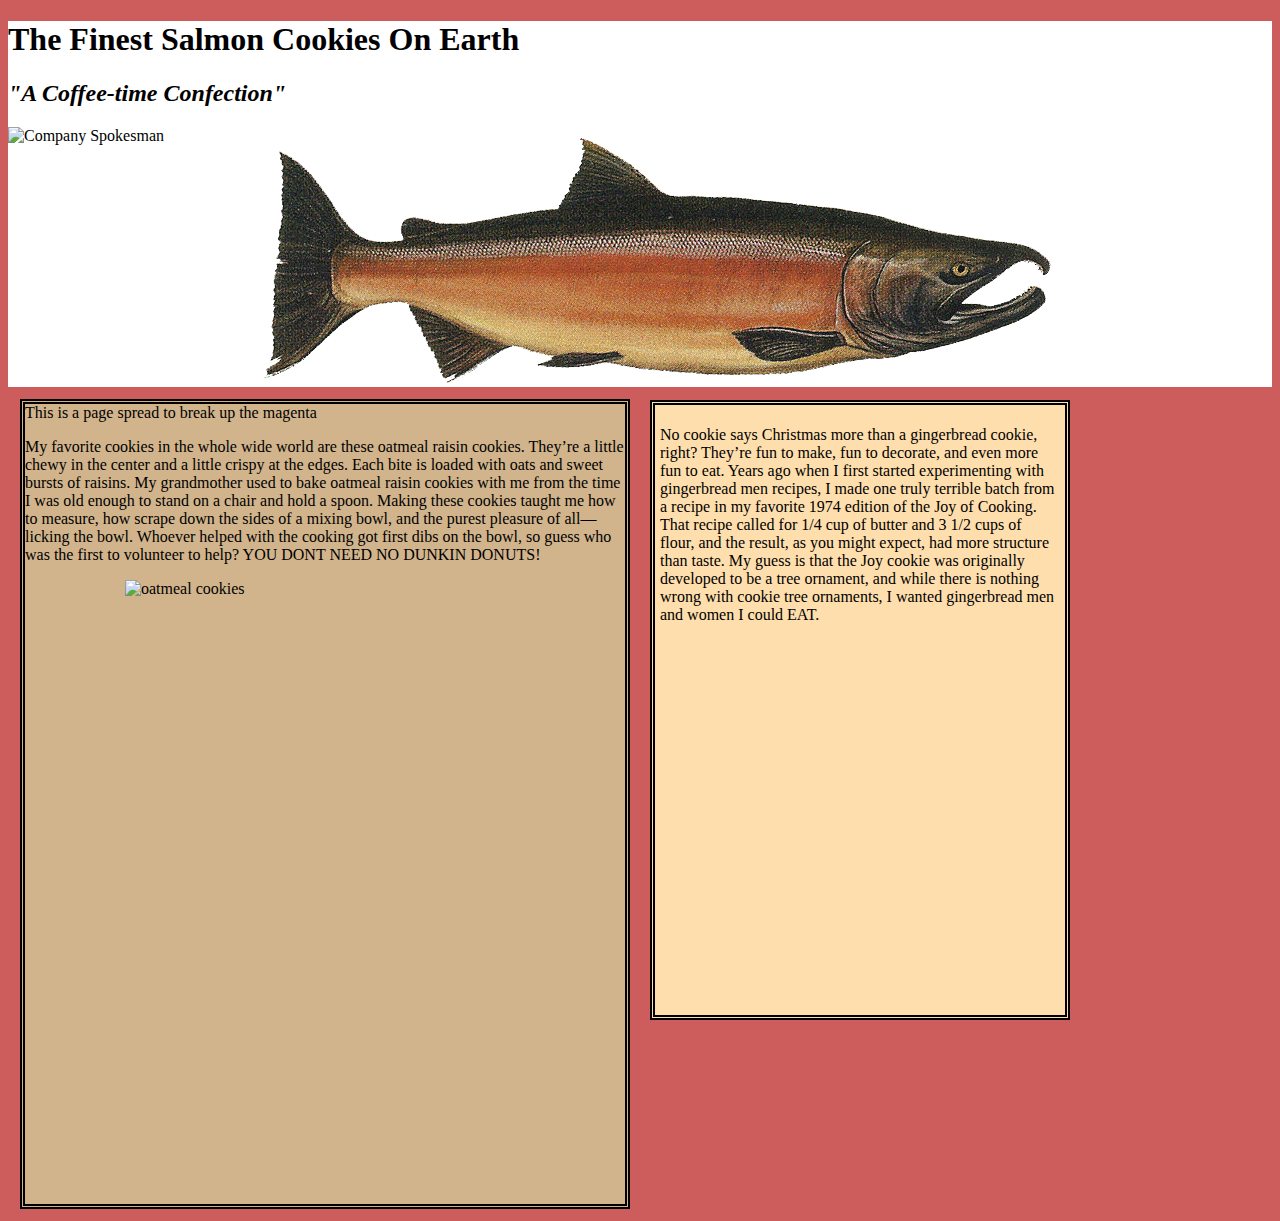
==== index.html @ 438f5334 "new repo" ====
<!DOCTYPE html>
<html>
  <head>
    <meta charset="utf-8">
    <meta name="viewport" content="width=device-width">
    <title> The Finest Salmon Cookies On Earth</title>
    <link href="style.css" rel="stylesheet" type="text/css" />
  </head>
  <body>
    <div id="bar">
      <p>
        <h1>The Finest Salmon Cookies On Earth</h1>
      </p>
      <p>
        <h2><i>"A Coffee-time Confection"</i>
      </h2></p>
      <img id="fish" src="images/salmon.png" alt="Company Logo" title="Company Logo"/>
      <img id="spokesman" src="https://external-content.duckduckgo.com/iu/?u=https%3A%2F%2Fi.ytimg.com%2Fvi%2FbbfFgTzbtRw%2Fmaxresdefault.jpg&f=1&nofb=1" alt="Company Spokesman" title="Company Spokesman"/>

    </div>
    <div id="plate">
      This is a page spread to break up the magenta
      <p>
        My favorite cookies in the whole wide world are these oatmeal raisin cookies. They’re a little chewy in the center and a little crispy at the edges. Each bite is loaded with oats and sweet bursts of raisins.

        My grandmother used to bake oatmeal raisin cookies with me from the time I was old enough to stand on a chair and hold a spoon. Making these cookies taught me how to measure, how scrape down the sides of a mixing bowl, and the purest pleasure of all—licking the bowl.

        Whoever helped with the cooking got first dibs on the bowl, so guess who was the first to volunteer to help? YOU DONT NEED NO DUNKIN DONUTS!
      </p>
      
      
        <img id="formula" src='https://www.simplyrecipes.com/wp-content/uploads/2008/03/oatmeal-raisin-cookies-horiz-b-1400-768x541.jpg' atl="oatmeal cookies" title="oatmeal cookies"/>
      
    </div>
      
    

    <div id="eggs">
      <p>
        No cookie says Christmas more than a gingerbread cookie, right? They’re fun to make, fun to decorate, and even more fun to eat.

        Years ago when I first started experimenting with gingerbread men recipes, I made one truly terrible batch from a recipe in my favorite 1974 edition of the Joy of Cooking. That recipe called for 1/4 cup of butter and 3 1/2 cups of flour, and the result, as you might expect, had more structure than taste.

        My guess is that the Joy cookie was originally developed to be a tree ornament, and while there is nothing wrong with cookie tree ornaments, I wanted gingerbread men and women I could EAT.
      </p>
    </div>


    <script src="script.js"></script>
  
  </body>

</html>
---- style.css ----
body {

  background-color: indianred;
  z-index: 0;}


  #bar {
      top: left;
      height: 25%;
      background-color: white;
      background-image: url(https://external-content.duckduckgo.com/iu/?u=http%3A%2F%2Fwww.karenbrown.com%2Fwp-content%2Fuploads%2F2015%2F01%2Fbanner-Pacific-Northwest-Oregon-Mount-Hood-ohmygodtom-.jpg&f=1&nofb=1);
      background-image: repeat;
      z-index: 1;
      float: fixed;
      color: 
    }

  #fish {
    top: left;
    padding-left: 100px;
    padding-top: 10px;
    z-index: 3;
  }

  #plate {
    border: thick double black;
    background-color: tan;
    height: 800px;
    width: 600px;
    /* position: relative; */
    margin: 12px;
    padding-block-start: 0em;
  }

  #spokesman {
    max-height: 170px;
    float: left;

  }

  #eggs {
    border: thick double black;
    height: 600px;
    width:  400px;
    /* margin: left 600px; */
    position: absolute;
    top: 400px;
    left: 650px;
    background-color: navajowhite;
    padding: 5px;
    
  }

  #formula {
    height: 279px;
    padding-left: 100px;
  }
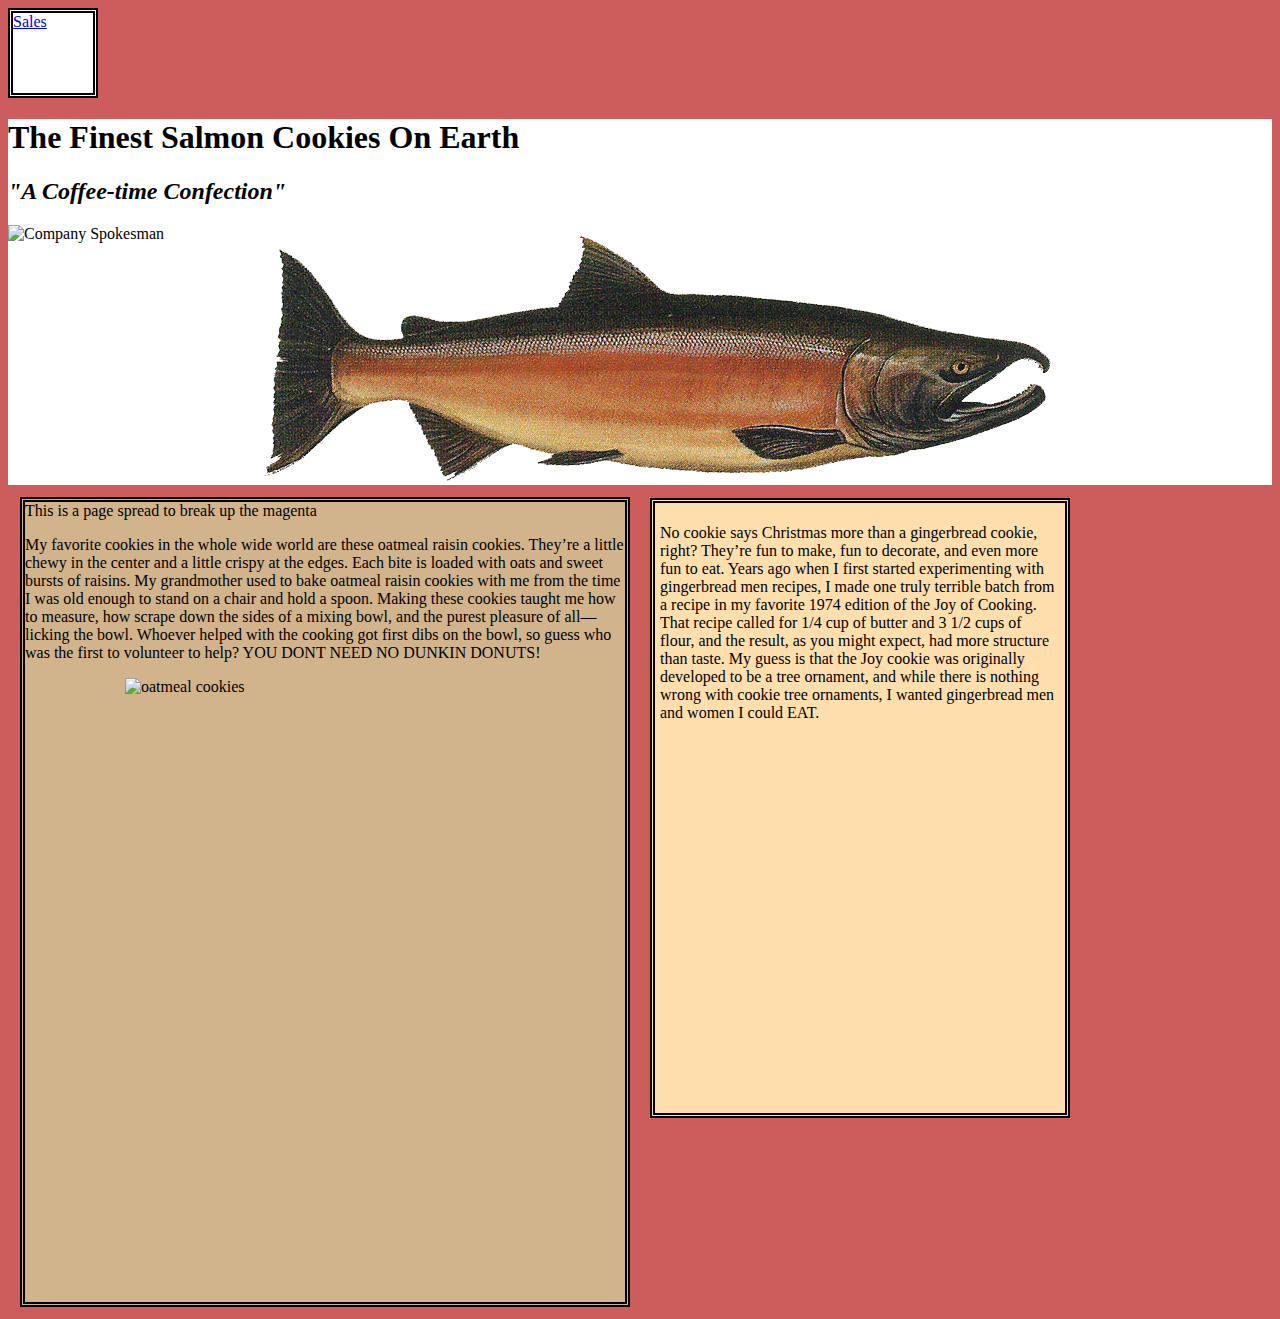
==== commit 150eeb6c: "updates" ====
--- a/index.html
+++ b/index.html
@@ -5,8 +5,12 @@
     <meta name="viewport" content="width=device-width">
     <title> The Finest Salmon Cookies On Earth</title>
     <link href="style.css" rel="stylesheet" type="text/css" />
+  
   </head>
   <body>
+    <div id=nav>
+      <a href='sales.html'>Sales</a>
+    </div>
     <div id="bar">
       <p>
         <h1>The Finest Salmon Cookies On Earth</h1>
--- a/style.css
+++ b/style.css
@@ -3,7 +3,14 @@
   background-color: indianred;
   z-index: 0;}
 
-
+  #nav {
+      top: left;
+      height: 80px;
+      width: 80px;
+      background-color: white;
+      border: thick double black;
+      
+  }
   #bar {
       top: left;
       height: 25%;
@@ -44,7 +51,7 @@
     width:  400px;
     /* margin: left 600px; */
     position: absolute;
-    top: 400px;
+    top: 498px;
     left: 650px;
     background-color: navajowhite;
     padding: 5px;
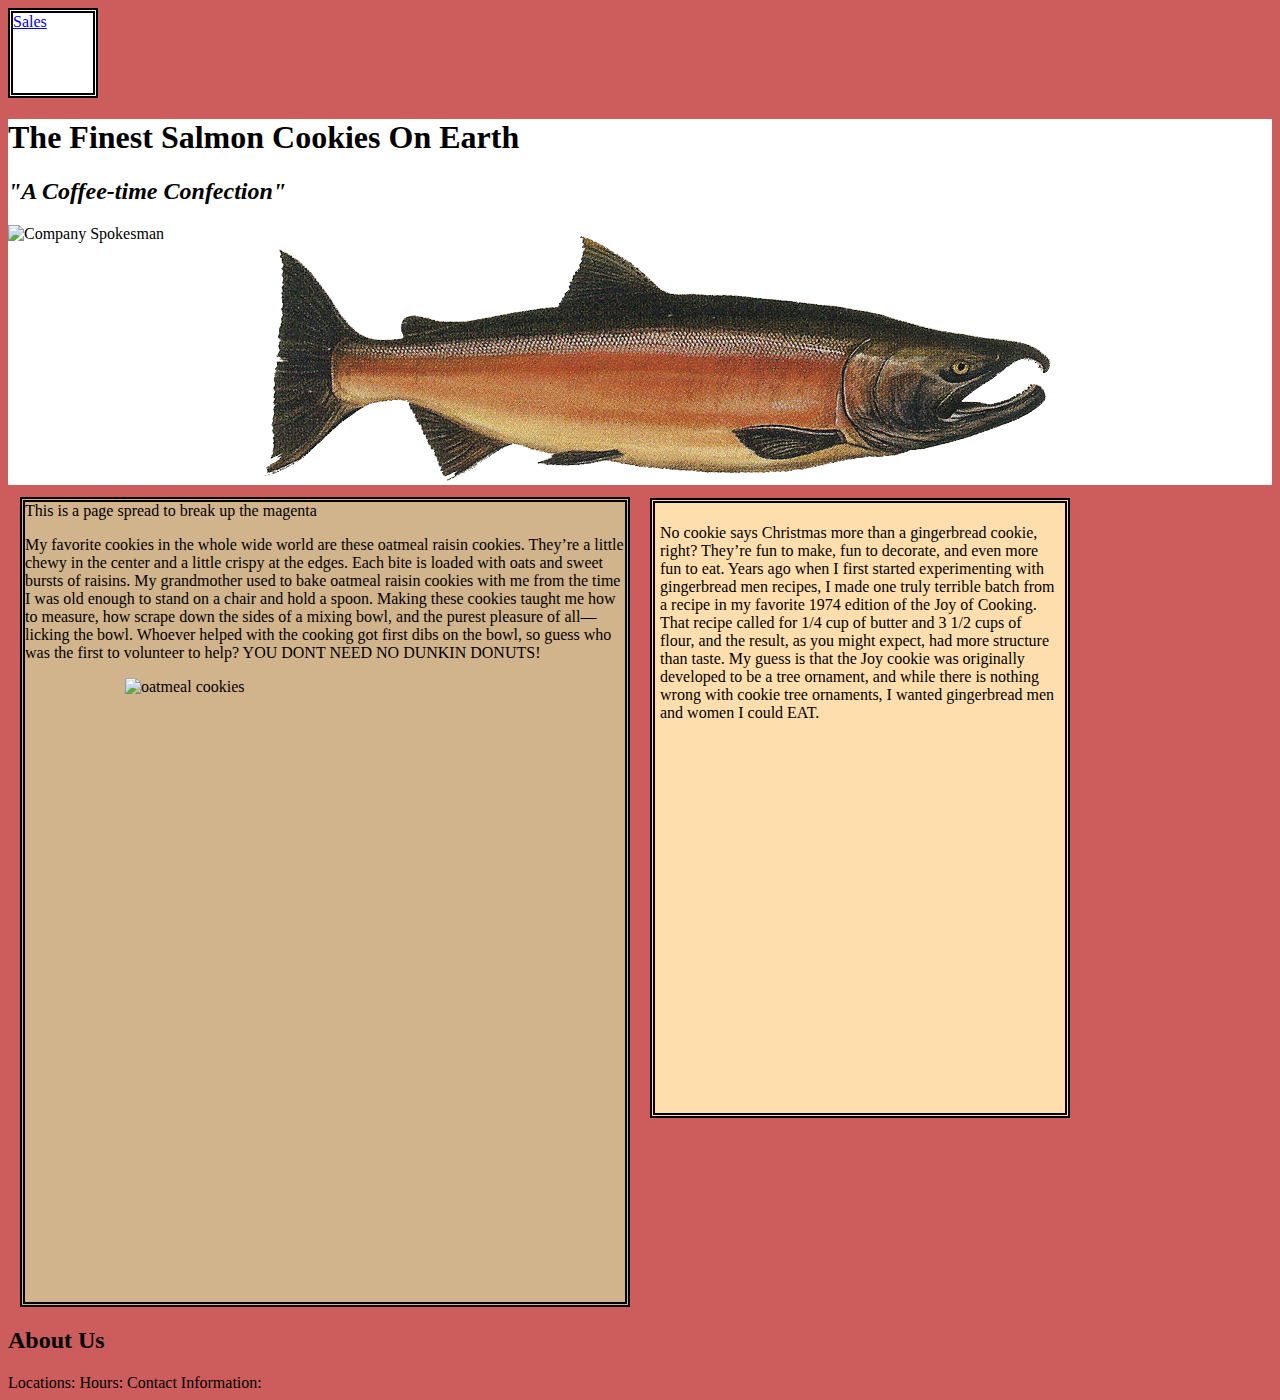
==== commit 5e96cc43: "day8" ====
--- a/index.html
+++ b/index.html
@@ -49,6 +49,13 @@
       </p>
     </div>
 
+    <div id="aboutus">
+      <h2> About Us</h2>
+      Locations:
+      Hours:
+      Contact Information:
+    </div>
+
 
     <script src="script.js"></script>
   
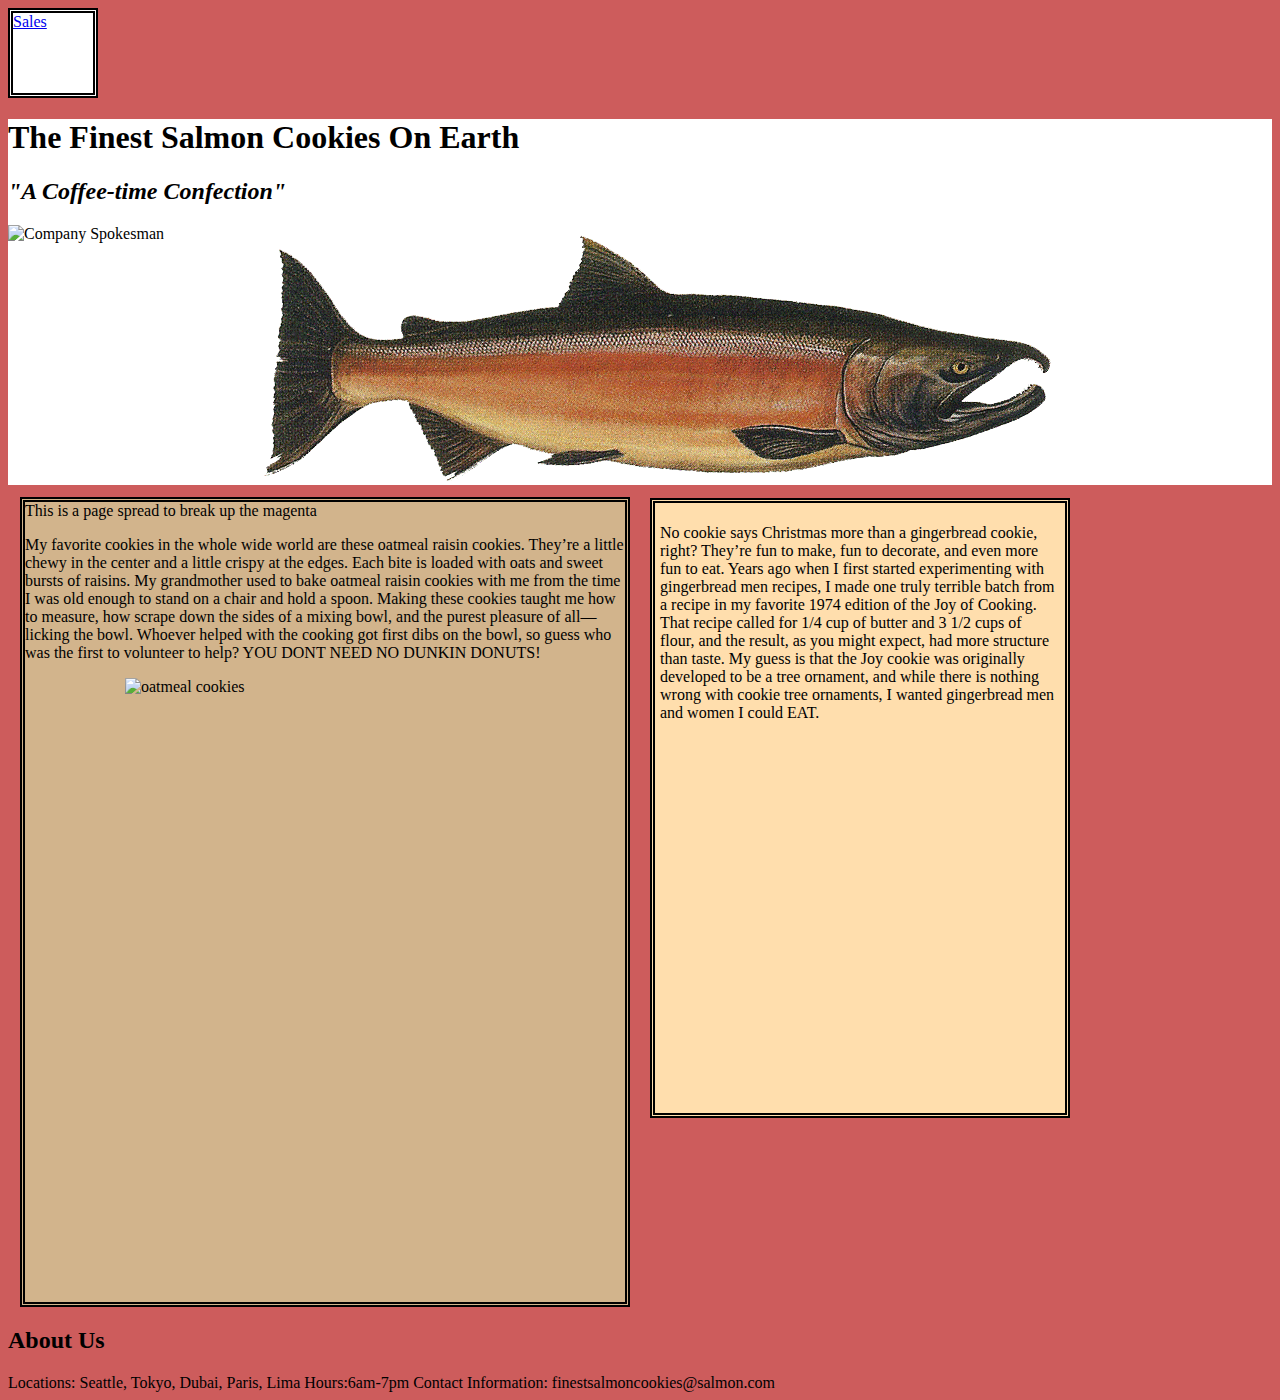
==== commit 09d485da: "branched" ====
--- a/index.html
+++ b/index.html
@@ -51,9 +51,9 @@
 
     <div id="aboutus">
       <h2> About Us</h2>
-      Locations:
-      Hours:
-      Contact Information:
+      Locations: Seattle, Tokyo, Dubai, Paris, Lima
+      Hours:6am-7pm
+      Contact Information: finestsalmoncookies@salmon.com
     </div>
 
 
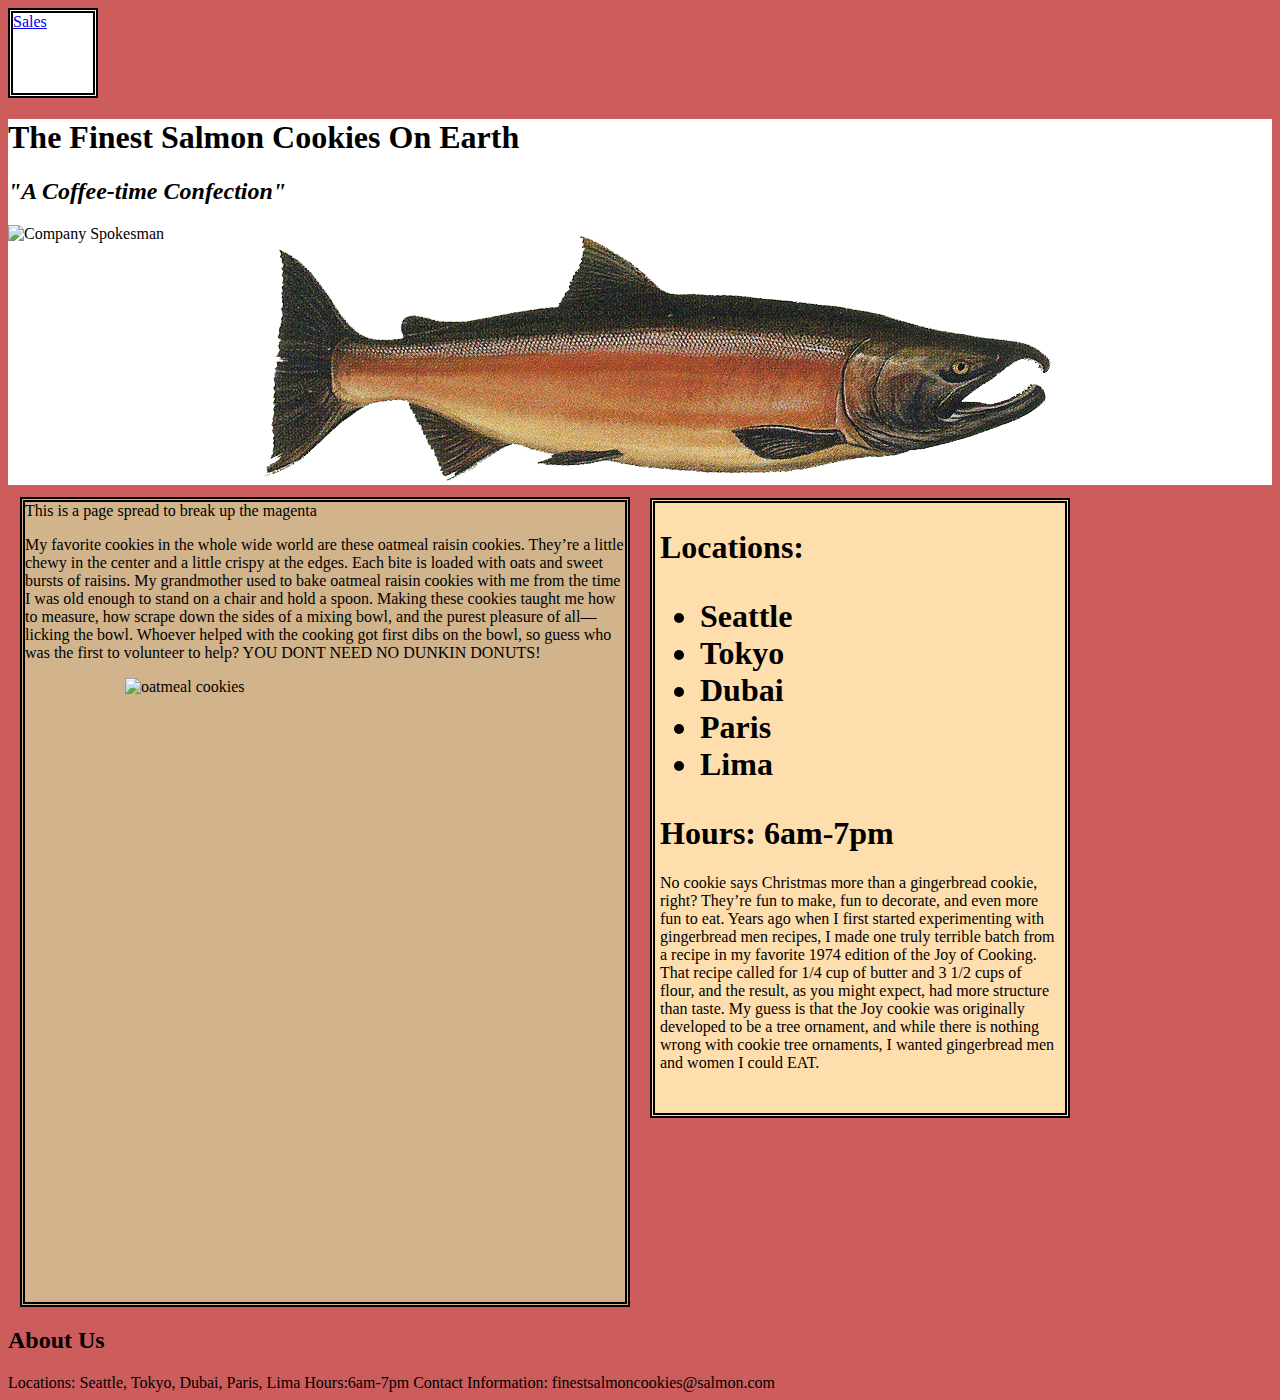
==== commit 187c180b: "labrdy" ====
--- a/index.html
+++ b/index.html
@@ -41,6 +41,19 @@
 
     <div id="eggs">
       <p>
+        <h1>
+          Locations:
+            <ul>
+              <li>Seattle</li>
+              <li>Tokyo</li>
+              <li>Dubai</li>
+              <li>Paris</li>
+              <li>Lima</li>
+            </ul>
+          Hours: 6am-7pm
+          
+        </h1>
+        
         No cookie says Christmas more than a gingerbread cookie, right? They’re fun to make, fun to decorate, and even more fun to eat.
 
         Years ago when I first started experimenting with gingerbread men recipes, I made one truly terrible batch from a recipe in my favorite 1974 edition of the Joy of Cooking. That recipe called for 1/4 cup of butter and 3 1/2 cups of flour, and the result, as you might expect, had more structure than taste.
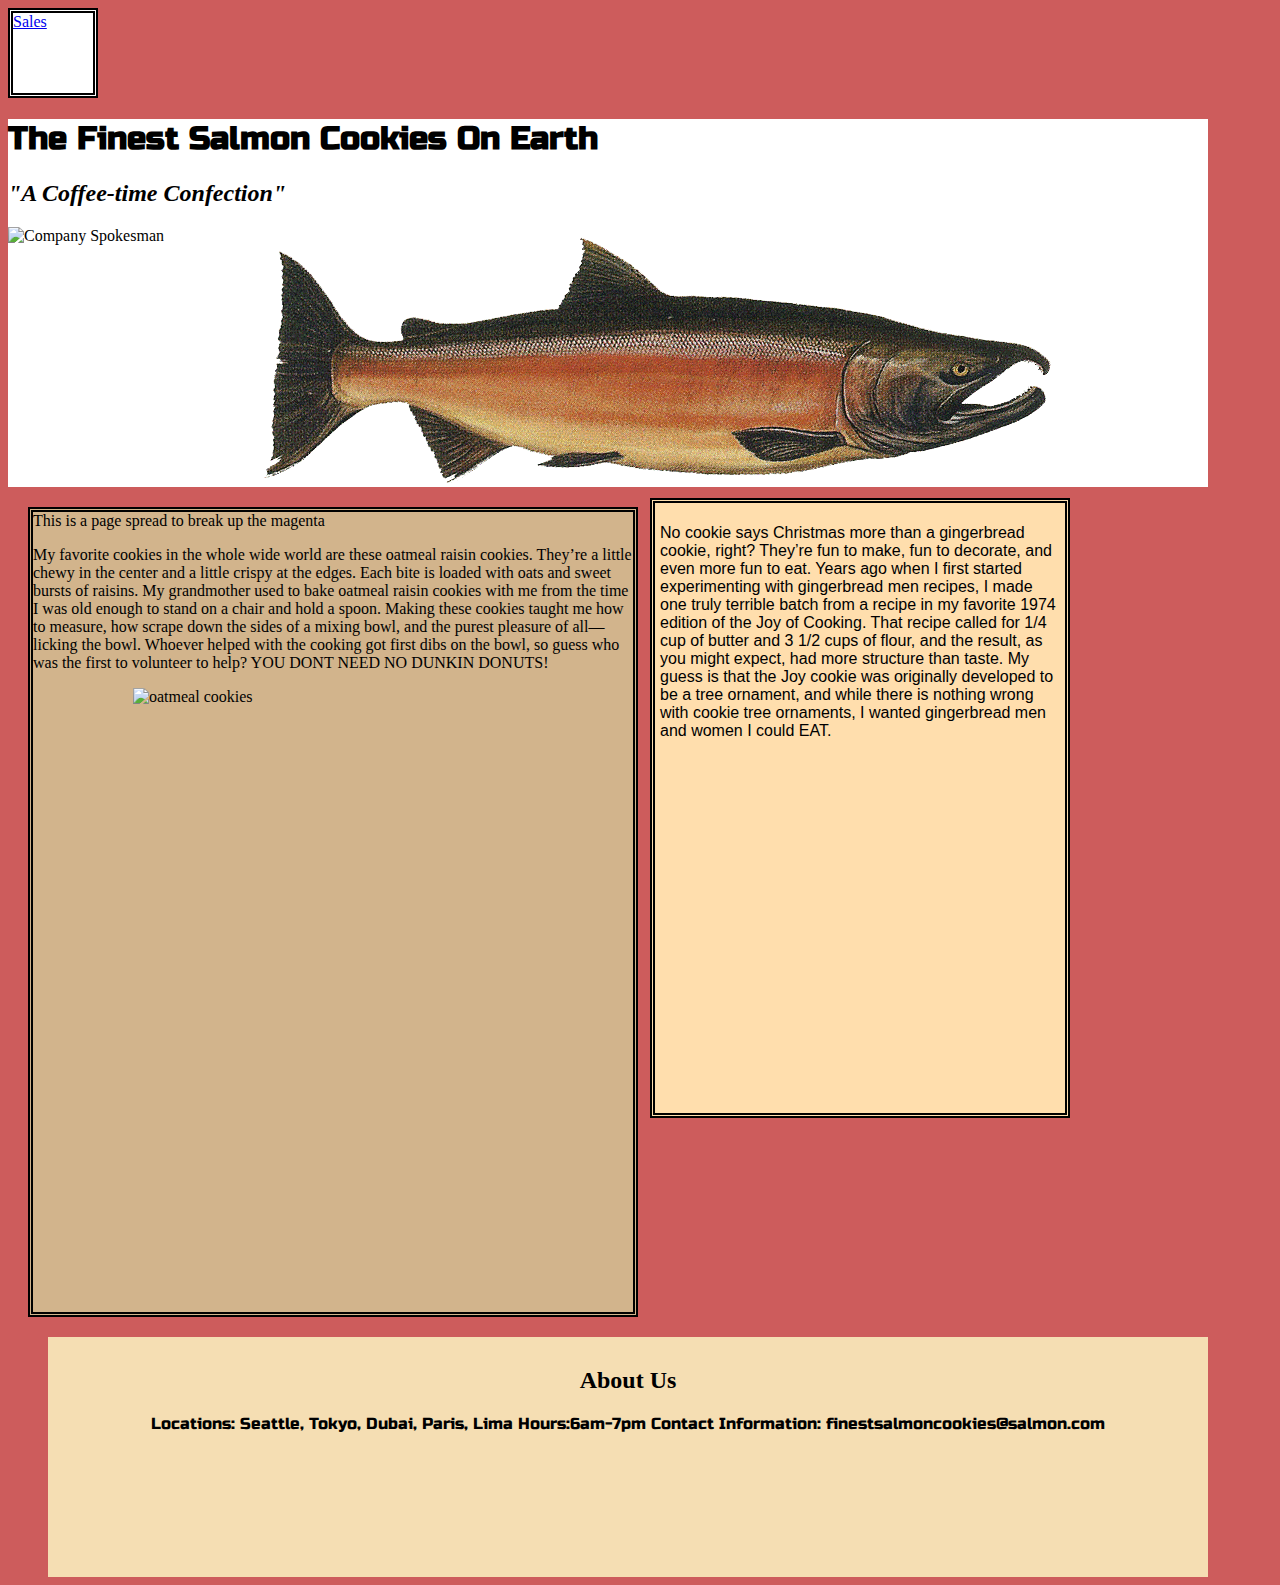
==== commit f634a684: "touchdown" ====
--- a/index.html
+++ b/index.html
@@ -5,6 +5,8 @@
     <meta name="viewport" content="width=device-width">
     <title> The Finest Salmon Cookies On Earth</title>
     <link href="style.css" rel="stylesheet" type="text/css" />
+    <link href="https://fonts.googleapis.com/css2?family=Russo+One&display=swap" rel="stylesheet">
+
   
   </head>
   <body>
@@ -24,7 +26,7 @@
     </div>
     <div id="plate">
       This is a page spread to break up the magenta
-      <p>
+      <p id="platep">
         My favorite cookies in the whole wide world are these oatmeal raisin cookies. They’re a little chewy in the center and a little crispy at the edges. Each bite is loaded with oats and sweet bursts of raisins.
 
         My grandmother used to bake oatmeal raisin cookies with me from the time I was old enough to stand on a chair and hold a spoon. Making these cookies taught me how to measure, how scrape down the sides of a mixing bowl, and the purest pleasure of all—licking the bowl.
@@ -40,33 +42,27 @@
     
 
     <div id="eggs">
-      <p>
-        <h1>
-          Locations:
-            <ul>
-              <li>Seattle</li>
-              <li>Tokyo</li>
-              <li>Dubai</li>
-              <li>Paris</li>
-              <li>Lima</li>
-            </ul>
-          Hours: 6am-7pm
-          
-        </h1>
-        
+      <p id="eggsp">
         No cookie says Christmas more than a gingerbread cookie, right? They’re fun to make, fun to decorate, and even more fun to eat.
 
         Years ago when I first started experimenting with gingerbread men recipes, I made one truly terrible batch from a recipe in my favorite 1974 edition of the Joy of Cooking. That recipe called for 1/4 cup of butter and 3 1/2 cups of flour, and the result, as you might expect, had more structure than taste.
 
         My guess is that the Joy cookie was originally developed to be a tree ornament, and while there is nothing wrong with cookie tree ornaments, I wanted gingerbread men and women I could EAT.
+
+        <iframe width="395" height="315" src="https://www.youtube.com/embed/8MfMx-CWxzs" frameborder="0" allow="accelerometer; autoplay; encrypted-media; gyroscope; picture-in-picture" allowfullscreen></iframe>
+
       </p>
     </div>
 
     <div id="aboutus">
       <h2> About Us</h2>
+      <p id='aboutusp'>
       Locations: Seattle, Tokyo, Dubai, Paris, Lima
+      
       Hours:6am-7pm
+
       Contact Information: finestsalmoncookies@salmon.com
+      </p>
     </div>
 
 
--- a/style.css
+++ b/style.css
@@ -1,7 +1,9 @@
 body {
 
   background-color: indianred;
-  z-index: 0;}
+  max-width: 1200px;
+  z-index: 0;
+}
 
   #nav {
       top: left;
@@ -35,7 +37,7 @@
     height: 800px;
     width: 600px;
     /* position: relative; */
-    margin: 12px;
+    margin: 20px;
     padding-block-start: 0em;
   }
 
@@ -63,6 +65,29 @@
     padding-left: 100px;
   }
 
+  #aboutus {
+    height: 220px;
+    width: 1200;
+    margin-left: 40px;
+    background-color: wheat;
+    padding: 10px;
+    text-align: center;
+
+  }
+
+  h1{
+    font-family: 'Russo One', sans-serif;
+  }
+
+  #platep{
+    font-family: 'Times New Roman', Times, serif;
+  }
+  #eggsp{
+    font-family: Arial, Helvetica, sans-serif;
+  }
+  #aboutusp{
+    font-family: 'Russo One', sans-serif;
+  }
     
       
 
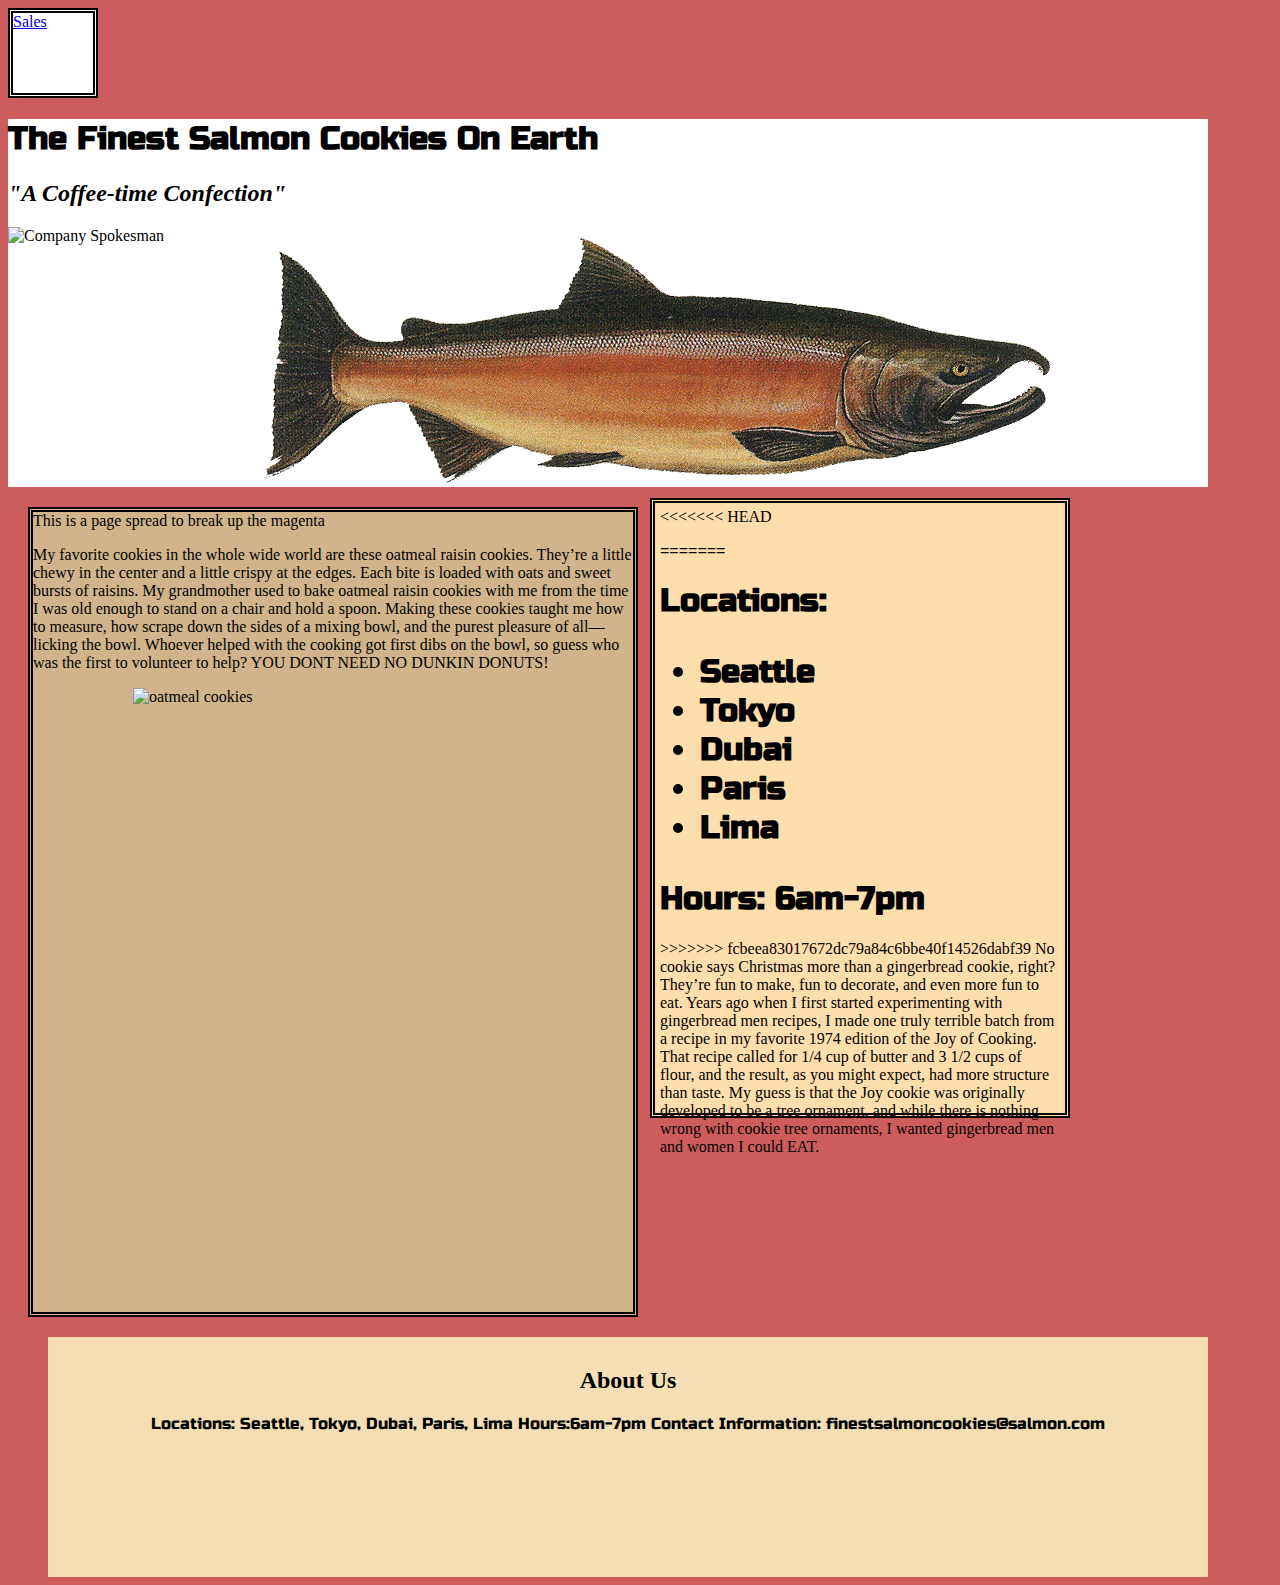
==== commit df8d5fc5: "touchdown" ====
--- a/index.html
+++ b/index.html
@@ -42,7 +42,24 @@
     
 
     <div id="eggs">
+<<<<<<< HEAD
       <p id="eggsp">
+=======
+      <p>
+        <h1>
+          Locations:
+            <ul>
+              <li>Seattle</li>
+              <li>Tokyo</li>
+              <li>Dubai</li>
+              <li>Paris</li>
+              <li>Lima</li>
+            </ul>
+          Hours: 6am-7pm
+          
+        </h1>
+        
+>>>>>>> fcbeea83017672dc79a84c6bbe40f14526dabf39
         No cookie says Christmas more than a gingerbread cookie, right? They’re fun to make, fun to decorate, and even more fun to eat.
 
         Years ago when I first started experimenting with gingerbread men recipes, I made one truly terrible batch from a recipe in my favorite 1974 edition of the Joy of Cooking. That recipe called for 1/4 cup of butter and 3 1/2 cups of flour, and the result, as you might expect, had more structure than taste.
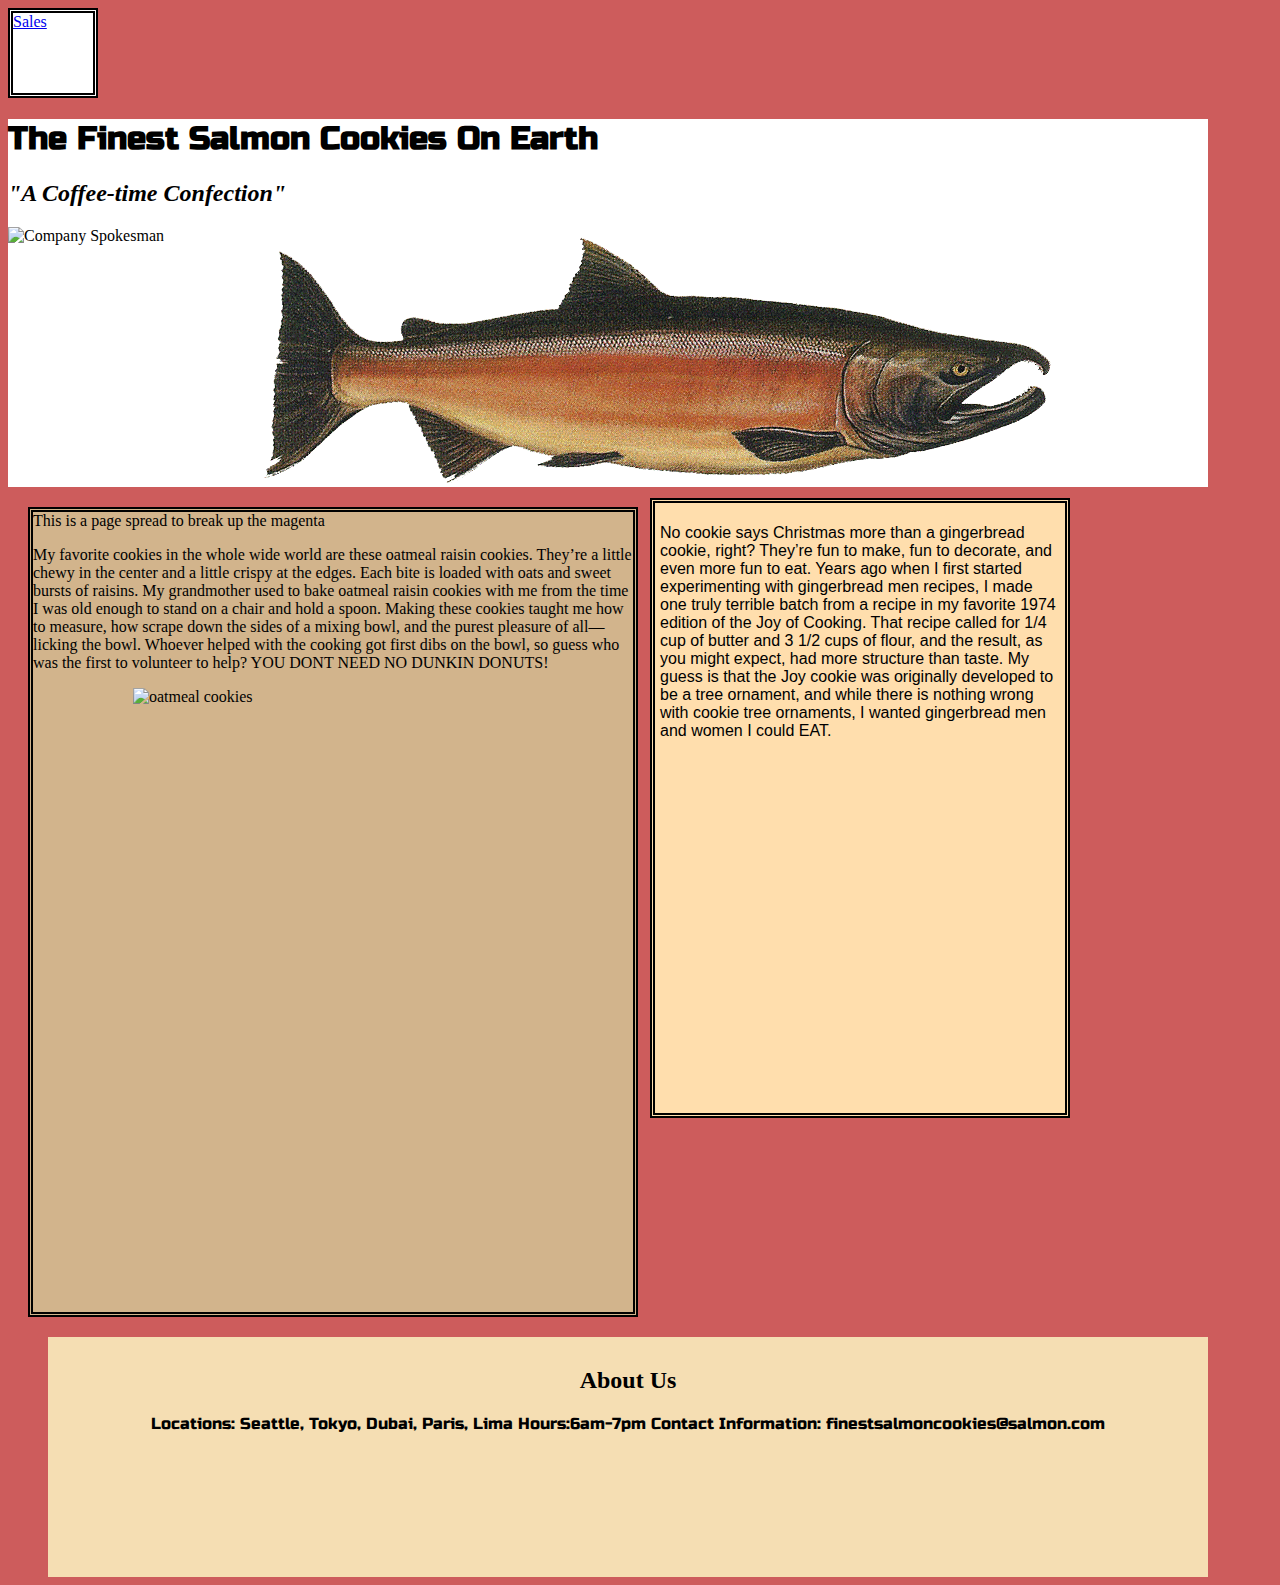
==== commit f00b7b0a: "touchdown" ====
--- a/index.html
+++ b/index.html
@@ -42,24 +42,7 @@
     
 
     <div id="eggs">
-<<<<<<< HEAD
       <p id="eggsp">
-=======
-      <p>
-        <h1>
-          Locations:
-            <ul>
-              <li>Seattle</li>
-              <li>Tokyo</li>
-              <li>Dubai</li>
-              <li>Paris</li>
-              <li>Lima</li>
-            </ul>
-          Hours: 6am-7pm
-          
-        </h1>
-        
->>>>>>> fcbeea83017672dc79a84c6bbe40f14526dabf39
         No cookie says Christmas more than a gingerbread cookie, right? They’re fun to make, fun to decorate, and even more fun to eat.
 
         Years ago when I first started experimenting with gingerbread men recipes, I made one truly terrible batch from a recipe in my favorite 1974 edition of the Joy of Cooking. That recipe called for 1/4 cup of butter and 3 1/2 cups of flour, and the result, as you might expect, had more structure than taste.
